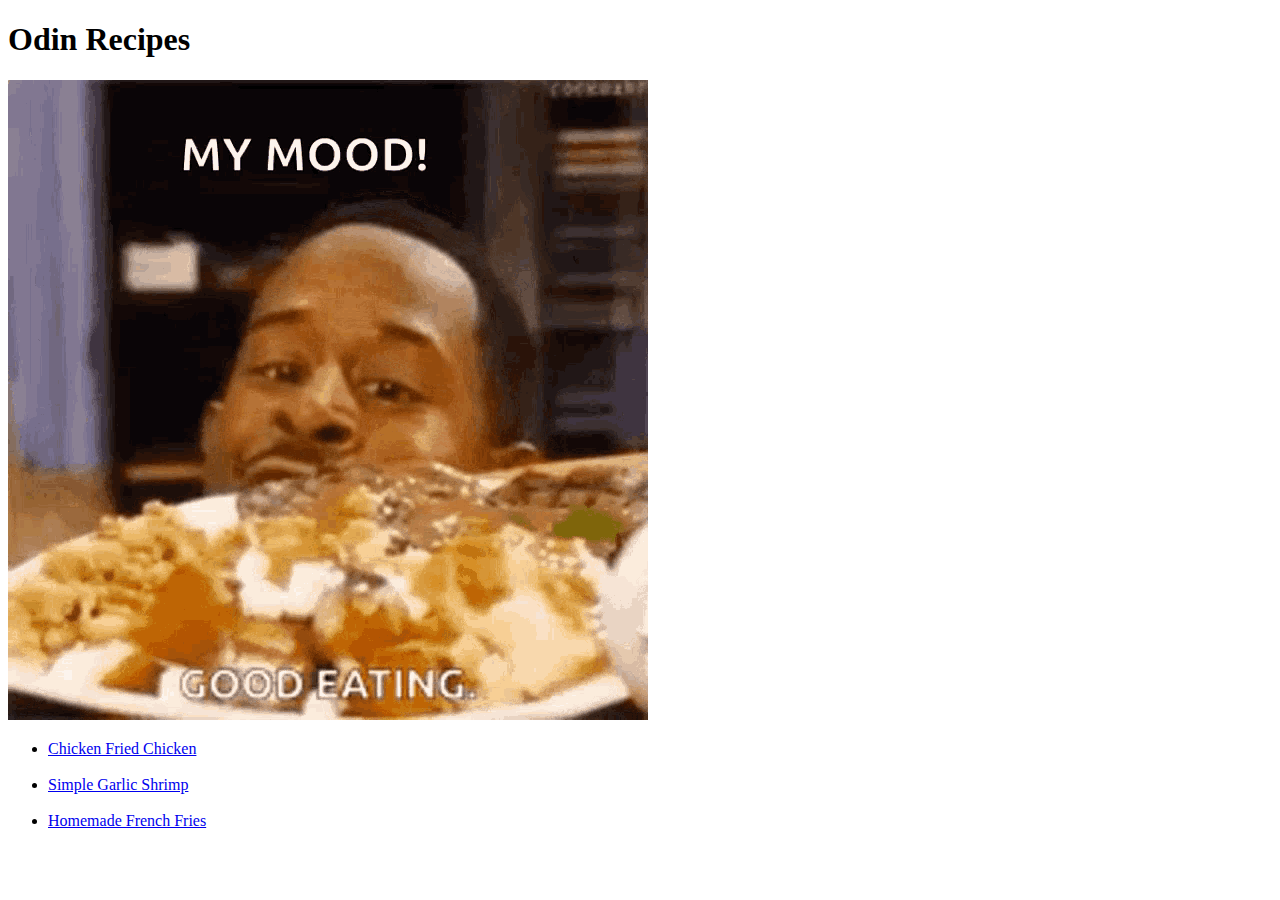
==== index.html @ 74313c8b "Add new files" ====
<!DOCTYPE html>
<html lang="en">
<head>
    <meta charset="UTF-8">
    <meta http-equiv="X-UA-Compatible" content="IE=edge">
    <meta name="viewport" content="width=device-width, initial-scale=1.0">
    <title>Odin Recipes</title>
</head>
<body>
    <h1>Odin Recipes</h1>
    <img src="images/hungry-yummy.gif" alt="fried-chicken">
    <ul>
    <li><a href="recipes/chicken.html"> Chicken Fried Chicken</a></li>
    <br>
    <li><a href="recipes/shrimp.html">Simple Garlic Shrimp</a></li>
    <br>
    <li><a href="recipes/fries.html">Homemade French Fries</a></li>
    </ul>
</body>
</html>
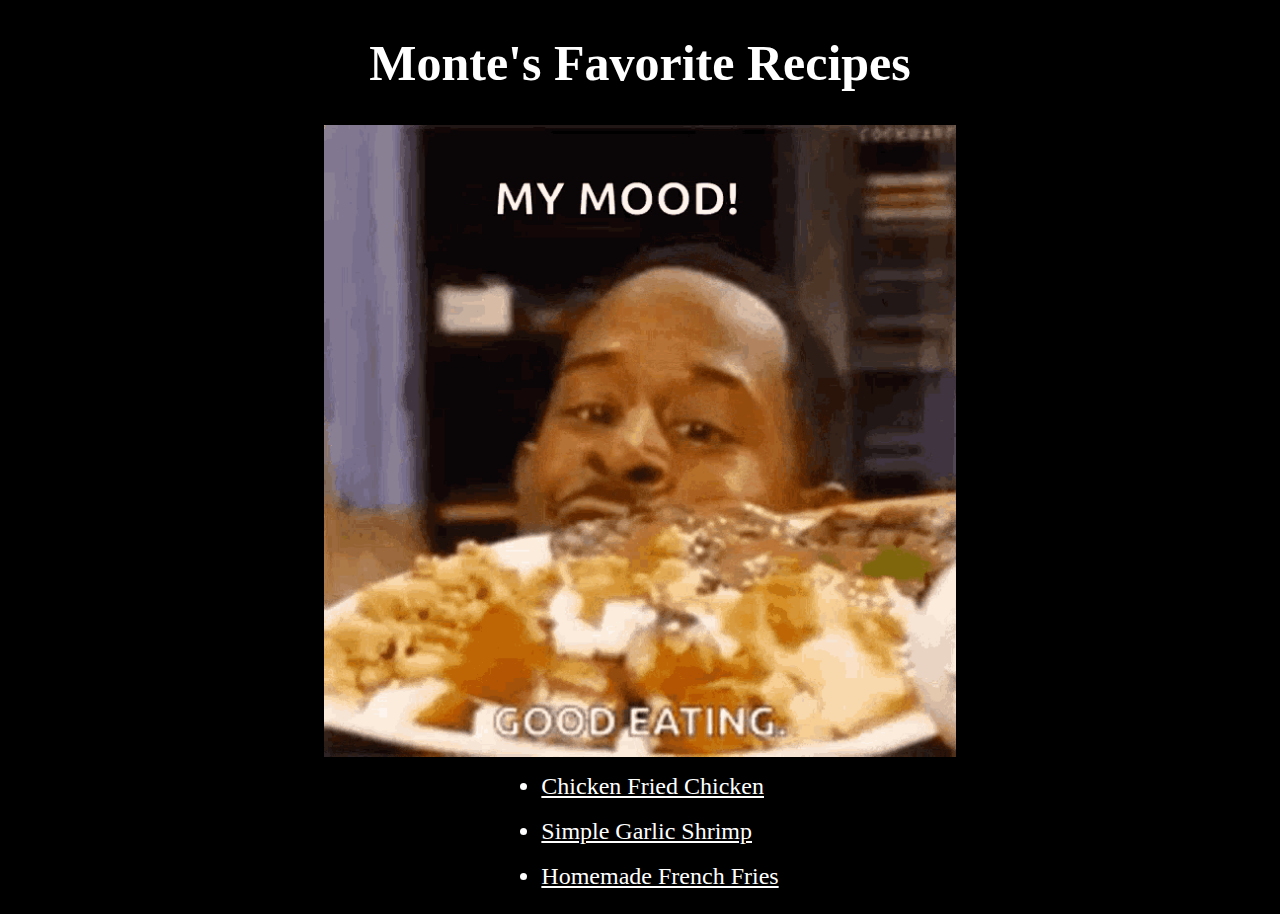
==== commit b8c63026: "Added styling to files" ====
--- a/index.html
+++ b/index.html
@@ -1,20 +1,28 @@
 <!DOCTYPE html>
 <html lang="en">
+
 <head>
     <meta charset="UTF-8">
     <meta http-equiv="X-UA-Compatible" content="IE=edge">
     <meta name="viewport" content="width=device-width, initial-scale=1.0">
     <title>Odin Recipes</title>
+    <link rel="stylesheet" href="styles.css">
 </head>
+
 <body>
-    <h1>Odin Recipes</h1>
-    <img src="images/hungry-yummy.gif" alt="fried-chicken">
-    <ul>
-    <li><a href="recipes/chicken.html"> Chicken Fried Chicken</a></li>
-    <br>
-    <li><a href="recipes/shrimp.html">Simple Garlic Shrimp</a></li>
-    <br>
-    <li><a href="recipes/fries.html">Homemade French Fries</a></li>
-    </ul>
+    <h1>Monte's Favorite Recipes</h1>
+    <img class="header-img" src="images/hungry-yummy.gif" alt="fried-chicken">
+    <div class="container">
+        <ul class="homeUL">
+            <div class="homeListContainer">
+                <li><a href="recipes/chicken.html"> Chicken Fried Chicken</a></li>
+                <br>
+                <li><a href="recipes/shrimp.html">Simple Garlic Shrimp</a></li>
+                <br>
+                <li><a href="recipes/fries.html">Homemade French Fries</a></li>
+            </div>
+        </ul>
+    </div>
 </body>
+
 </html>--- a/styles.css
+++ b/styles.css
@@ -0,0 +1,29 @@
+*{
+    background-color: black;
+    color: white;
+    font-family: fantasy;
+}
+
+h1{
+    text-align: center;
+    font-size: 50px;
+}
+
+.header-img{
+    display: block;
+    margin-left: auto;
+    margin-right: auto;
+    width: 50%;
+}
+.container{
+    text-align: center;
+}
+
+ul.homeUL{
+    display: inline-block;
+    text-align: left;
+}
+
+.homeListContainer li{
+    font-size: 24px;
+}